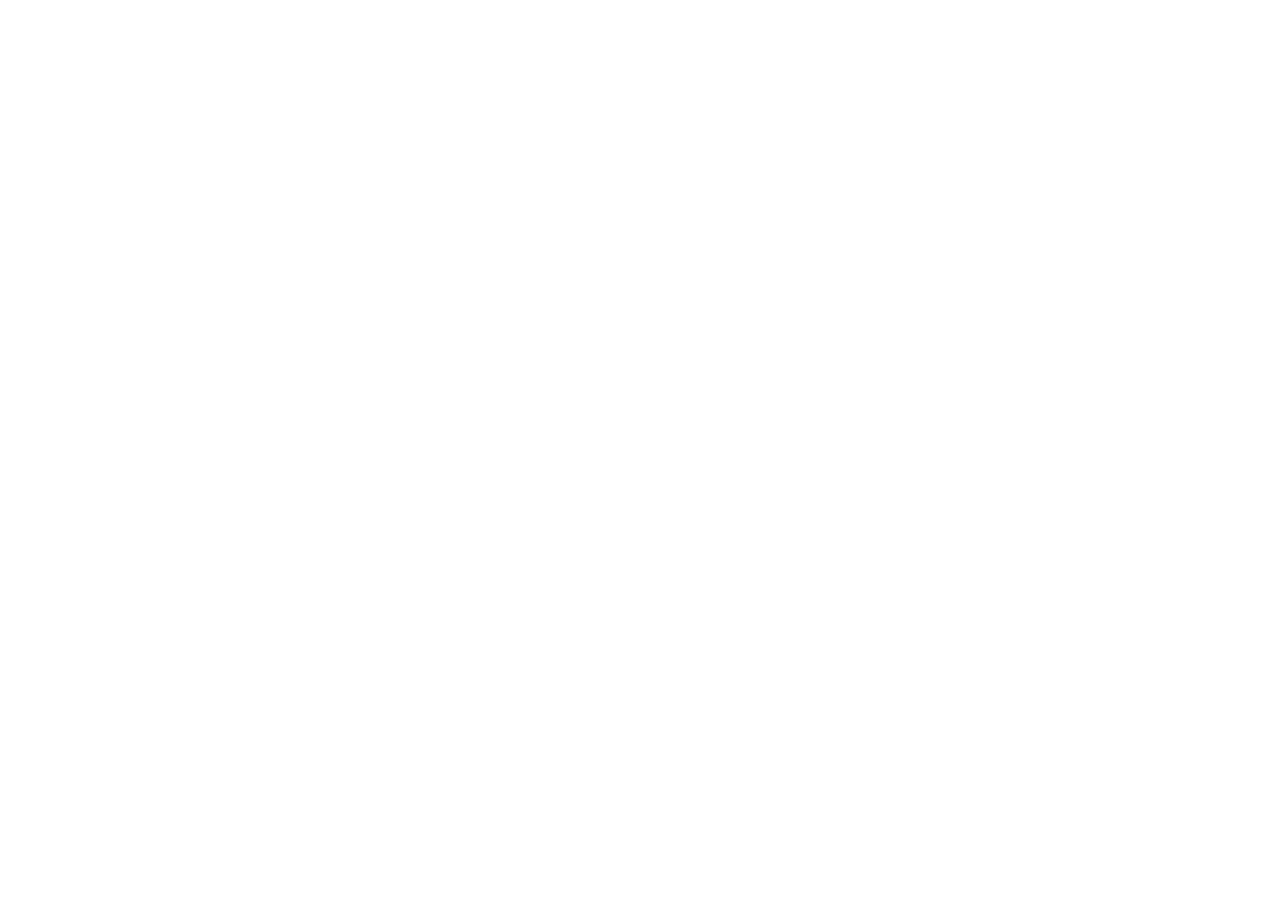
==== index.html @ 232f542b "Toy 1 basic solution" ====
<!DOCTYPE html>
<html lang="en">
<head>
    <meta charset="UTF-8">
    <meta name="viewport" content="width=device-width, initial-scale=1.0">
    <title>Document</title>
</head>
<body>
    <script src="toy-1-basic-solution.js"></script>
</body>
</html>
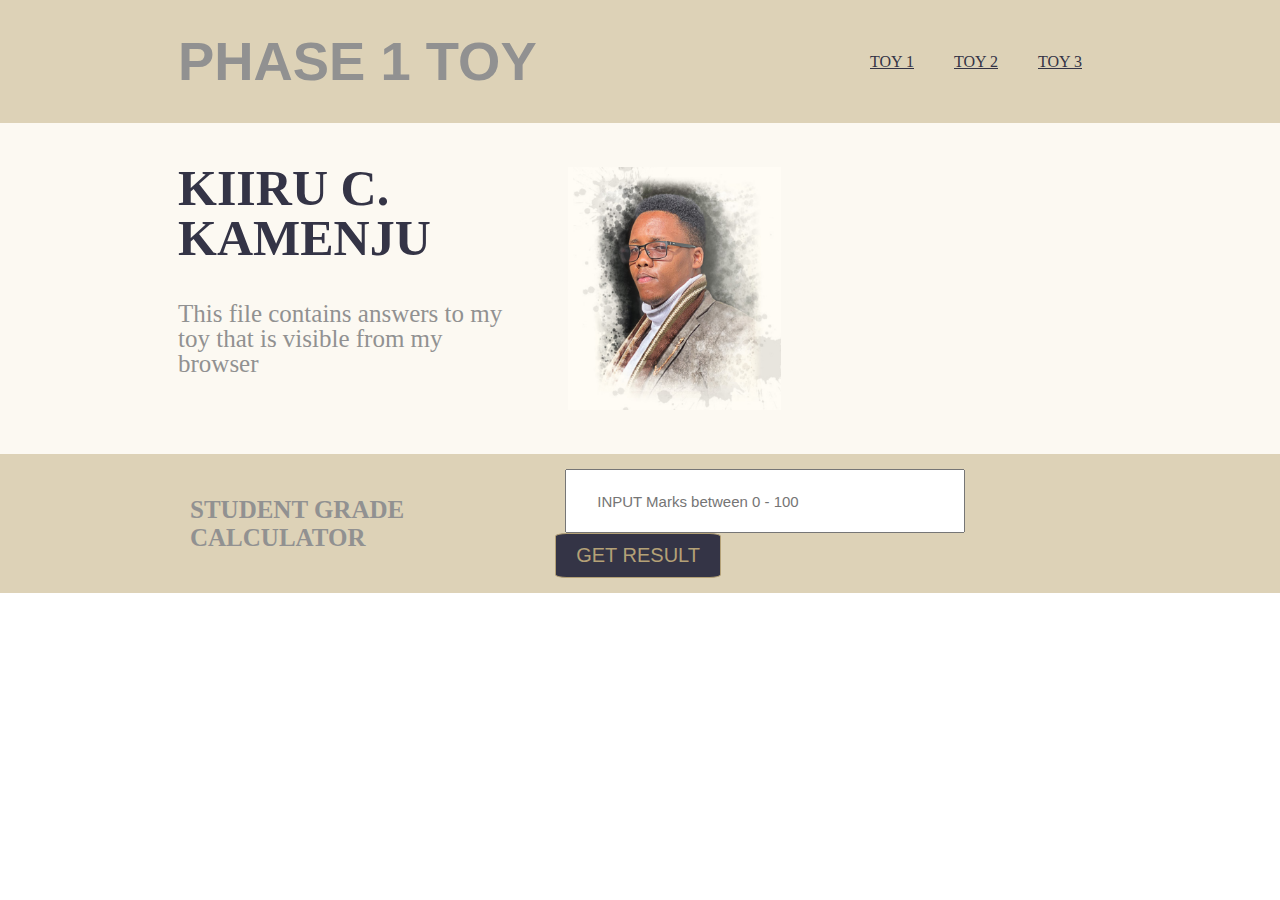
==== commit 0a2b2ecd: "Toy 1 manipulated in the DOM" ====
--- a/index.html
+++ b/index.html
@@ -4,8 +4,61 @@
     <meta charset="UTF-8">
     <meta name="viewport" content="width=device-width, initial-scale=1.0">
     <title>Document</title>
+    <link rel="stylesheet" href="style.css">
 </head>
 <body>
-    <script src="toy-1-basic-solution.js"></script>
+
+    <header id="sticky">
+        <!--this container will be present in all my sections to allow my content have margins such that it doesnt fill a page-->
+        <div class="container">
+            <div id="logo">
+                <h1>Phase 1 Toy</h1>
+            </div>
+            
+            <nav>
+                <div>
+                    <ul class="lists">
+                        <li><a href="index.html">Toy 1</a></li>
+                        <li><a href="about.html">Toy 2</a></li>
+                        <li><a href="services.html">Toy 3</a></li>
+                    </ul>
+                </div>
+            </nav>
+        </div> <!--This is The end of the Container in the header-->
+    </header>
+
+
+    <section id="showcase">
+        <div class="container grid">
+            <div class="column-1">
+                <h2>Kiiru C. Kamenju</h2>
+                <br/>
+                <p>This file contains answers to my toy that is visible from my browser</p><br/>
+            </div>
+            <div class="column-2">
+                <img src="images/me.png" alt="My image">
+            </div>
+        </div>
+    </section>
+
+
+    <section id="newsletter">
+        <div class="container">
+            <h1>Student Grade Calculator</h1>
+            <div>
+                <input type="number" id="studentMarks" placeholder="INPUT Marks between 0 - 100">
+                <button id="calculate">Get Result</button>
+                
+            </div>
+        </div>
+    </section>
+
+
+    <section id="viewResult">
+        <p id="results"></p>
+    </section>
+
+
+    <script src="toy1index.js"></script>
 </body>
 </html>--- a/style.css
+++ b/style.css
@@ -0,0 +1,231 @@
+/* Global */
+:root {
+    --background-color: #fcf9f2;
+    --background02-color: #ddd2b7;
+    --main-color: #b4a177;
+    --textTypeOne-color: #919191;
+    --textTypeTwo-color: #343446;
+}
+
+* {
+    margin: 0;
+    padding: 0;
+    box-sizing: border-box; /*This allows my code to not to be affected by margins or borders*/
+}
+
+
+.lists {
+    list-style: none;
+}
+
+img {
+    width: 40%;
+}
+
+.container {
+    max-width: 80%;
+    margin: auto;
+    padding: 0px 50px;
+    overflow: hidden;
+}
+
+.grid {
+    display: grid;
+    grid-template-columns: 1fr 1fr;
+    align-items: center;
+    justify-content: center; 
+}
+
+.column-1 {
+    margin-right: 20px;
+}
+
+.column-2 {
+    margin-left: 20px;
+}
+
+#calculate {
+    display: inline-block;
+    padding: 10px 20px;
+    background-color: var(--textTypeTwo-color);
+    color: var(--main-color);
+    border: 1px solid;
+    border-radius: 7%;
+    font-size: 20px;
+    text-transform: uppercase;
+    font-weight: 500;
+}
+
+
+
+/* End of Global */
+
+
+
+
+
+
+
+/* Header */
+
+header {
+    width: 100%;
+    background-color: var(--background02-color);
+    overflow: hidden;
+    padding: 30px 0;
+}
+
+header .container {
+    display: flex;
+    justify-content: space-between;
+    align-items: center;
+}
+
+.container .lists {
+    display: flex;
+}
+
+.container #logo {
+    display: flex;
+    color: var(--textTypeOne-color);
+    font-size: 170%;
+    text-transform: uppercase;
+    font-family: 'Segoe UI', Tahoma, Geneva, Verdana, sans-serif;
+}
+
+
+nav .lists a {
+    display: inline-block;
+    padding: 10px 20px;
+    color: var(--textTypeTwo-color);
+    font-size: 16px;
+    font-weight: 400;
+    text-transform: uppercase;
+
+}
+
+nav .lists a:hover {
+    color: var(--main-color);
+}
+
+
+nav .lists a.hire-me:hover {
+    color: var(--background-color);
+    background: #1c1c25;
+}
+
+.logo-text {
+    color: var(--main-color);
+}
+
+/* End of Header */
+
+
+/* Section - Showcase */
+
+
+#showcase .container {
+    display: grid;
+    grid-template-columns: 2fr 3fr;
+    align-items: center;
+    justify-content: center;
+    text-align: left;
+}
+
+
+#showcase {
+    width: 100%;
+    background-color: var(--background-color);
+    overflow: hidden;
+    padding: 40px 0;
+    margin-top: 50 px;
+    
+}
+
+.container h2 {
+    font-size: 50px;
+    line-height: 1;
+    color: var(--textTypeTwo-color);
+    text-transform: uppercase;
+}
+
+.container p {
+    font-size: 25px;
+    color: var(--textTypeOne-color);
+    line-height: 1;
+    margin: 20px 0;
+}
+
+.container img {
+    display: flex;
+    align-items: center;
+    justify-content: center;
+}
+
+#image-overlay {
+    position: absolute;
+    width: 100%;
+    height: 100%;
+    
+
+}
+
+
+
+/* End of Section - Showcase */
+
+/* Section - Newsletter */
+
+#newsletter {
+    padding: 15px;
+    background: var(--background02-color);
+    
+}
+
+#newsletter .container {
+    display: flex;
+    justify-content: space-between;
+    align-items: center;
+}
+
+#newsletter h1 {
+    margin: 15px 0;
+    font-size: 25px;
+    text-transform: uppercase;
+    color: var(--textTypeOne-color);
+    display: flex;
+}
+
+#newsletter form {
+    float: right;
+    margin: 15px 0;
+    display: flex;
+    align-items: center;
+   
+}
+
+#newsletter input[type="number"] {
+    padding: 30px 30px;
+    height: 40px;
+    width: 400px;
+    margin-left: 10px;
+    font-size: 15px;
+}
+
+
+/* End of Section - Newsletter */
+
+#viewResult {
+    display: flex;
+    justify-content: space-between;
+    align-items: center;
+}
+
+
+#viewResult p {
+    font-size: 45px;
+    text-transform: uppercase;
+    color: var(--textTypeTwo-color);
+    display: flex;
+    text-align: center;
+}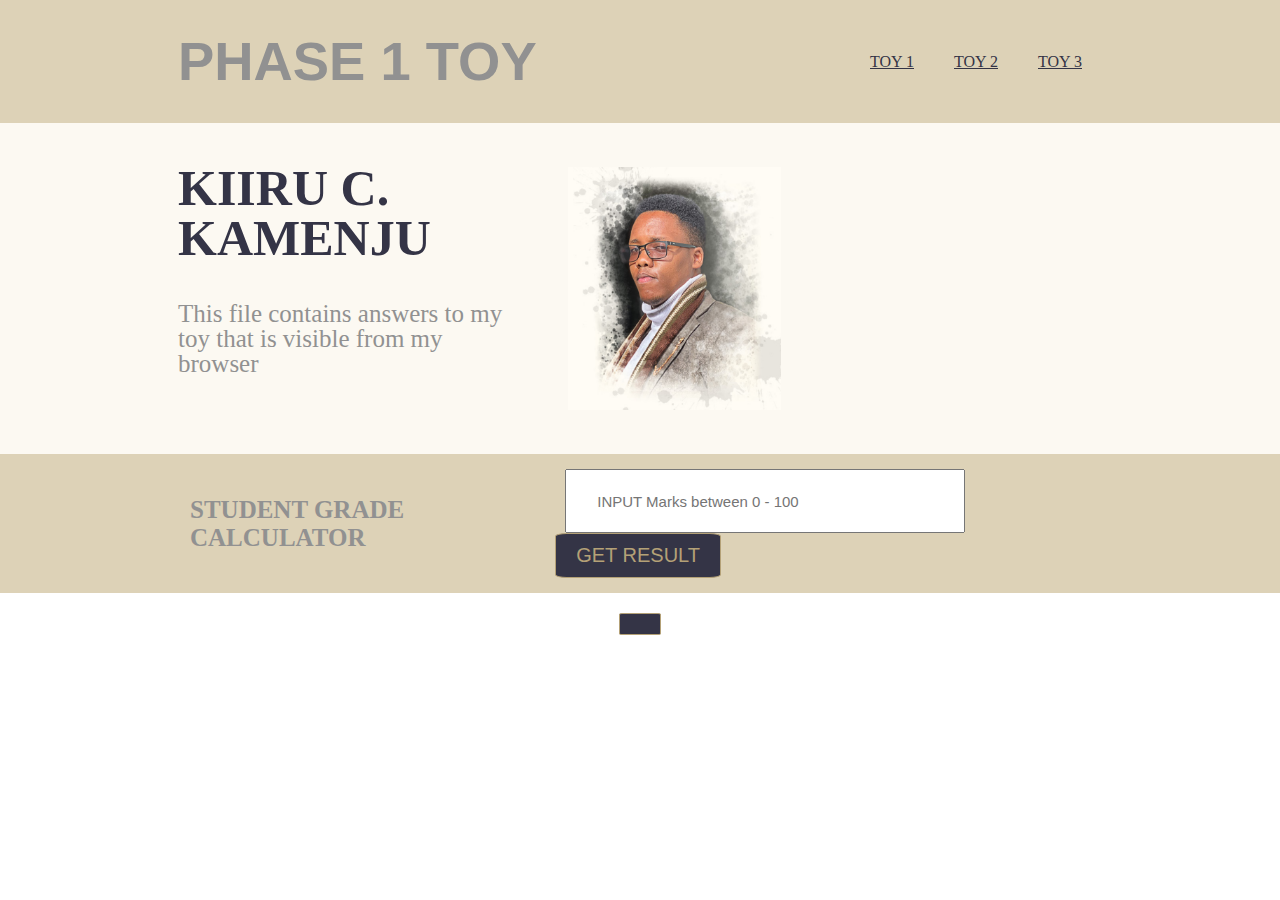
==== commit 8877e76b: "Toy 1 DOM css changes" ====
--- a/index.html
+++ b/index.html
@@ -55,7 +55,9 @@
 
 
     <section id="viewResult">
-        <p id="results"></p>
+        <div class="container">
+            <p id="results"></p>
+        </div>
     </section>
 
 
--- a/style.css
+++ b/style.css
@@ -223,9 +223,17 @@
 
 
 #viewResult p {
-    font-size: 45px;
+    font-size: 65px;
     text-transform: uppercase;
     color: var(--textTypeTwo-color);
     display: flex;
     text-align: center;
+    padding: 10px 20px;
+    background-color: var(--textTypeTwo-color);
+    color: var(--main-color);
+    border: 1px solid;
+    border-radius: 7%;
+    font-size: 20px;
+    text-transform: uppercase;
+    font-weight: 500;
 }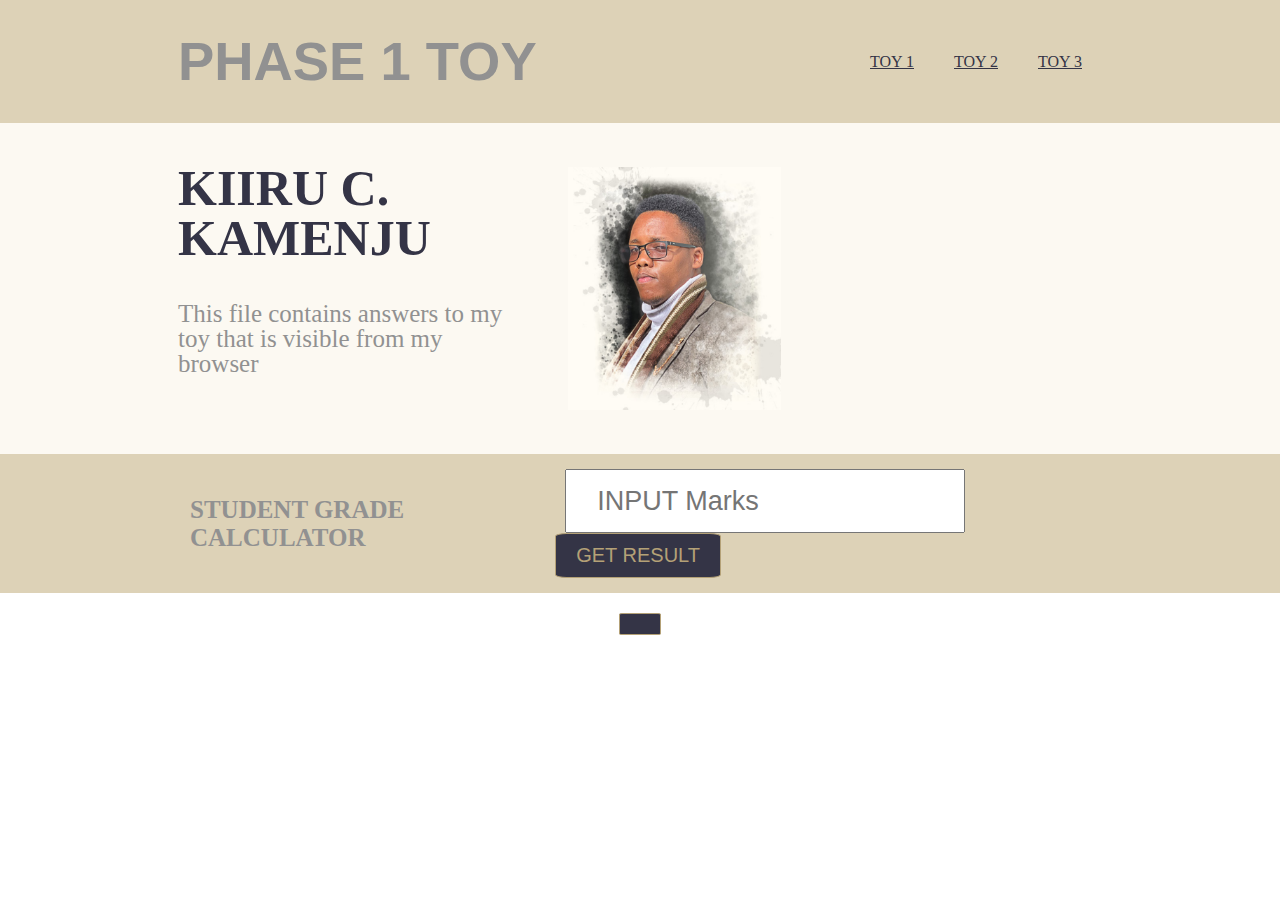
==== commit fea1f927: "All challenges are interactive in the browser" ====
--- a/index.html
+++ b/index.html
@@ -19,8 +19,8 @@
                 <div>
                     <ul class="lists">
                         <li><a href="index.html">Toy 1</a></li>
-                        <li><a href="about.html">Toy 2</a></li>
-                        <li><a href="services.html">Toy 3</a></li>
+                        <li><a href="toy-2.html">Toy 2</a></li>
+                        <li><a href="toy-3.html">Toy 3</a></li>
                     </ul>
                 </div>
             </nav>
@@ -46,7 +46,7 @@
         <div class="container">
             <h1>Student Grade Calculator</h1>
             <div>
-                <input type="number" id="studentMarks" placeholder="INPUT Marks between 0 - 100">
+                <input type="number" id="studentMarks" placeholder="INPUT Marks">
                 <button id="calculate">Get Result</button>
                 
             </div>
@@ -61,6 +61,6 @@
     </section>
 
 
-    <script src="toy1index.js"></script>
+    <script src="Challenge 1/index.js"></script>
 </body>
 </html>--- a/style.css
+++ b/style.css
@@ -56,6 +56,19 @@
     font-weight: 500;
 }
 
+#calculateSpeed, #calculateNetPay {
+    display: inline-block;
+    padding: 10px 20px;
+    background-color: var(--textTypeTwo-color);
+    color: var(--main-color);
+    border: 1px solid;
+    border-radius: 7%;
+    font-size: 20px;
+    text-transform: uppercase;
+    font-weight: 500;
+}
+
+
 
 
 /* End of Global */
@@ -206,10 +219,10 @@
 
 #newsletter input[type="number"] {
     padding: 30px 30px;
-    height: 40px;
+    height: 30px;
     width: 400px;
     margin-left: 10px;
-    font-size: 15px;
+    font-size: 27px;
 }
 
 
@@ -223,7 +236,7 @@
 
 
 #viewResult p {
-    font-size: 65px;
+    font-size: 40px;
     text-transform: uppercase;
     color: var(--textTypeTwo-color);
     display: flex;
@@ -233,7 +246,50 @@
     color: var(--main-color);
     border: 1px solid;
     border-radius: 7%;
-    font-size: 20px;
     text-transform: uppercase;
     font-weight: 500;
-}+}
+
+
+
+
+
+
+/* Section - Calculator */
+
+
+
+
+
+#calculator {
+    padding: 15px;
+    background: var(--background02-color);
+    
+}
+
+#calculator .container {
+    display: flex;
+    justify-content: space-between;
+    align-items: center;
+}
+
+#calculator h1 {
+    margin: 15px 0;
+    font-size: 25px;
+    text-transform: uppercase;
+    color: var(--textTypeOne-color);
+    display: flex;
+}
+
+#calculator input[type="number"] {
+    padding: 30px 30px;
+    height: 30px;
+    width: 400px;
+    margin-left: 10px;
+    font-size: 27px;
+}
+
+
+
+
+/* End of Section - Calculator */